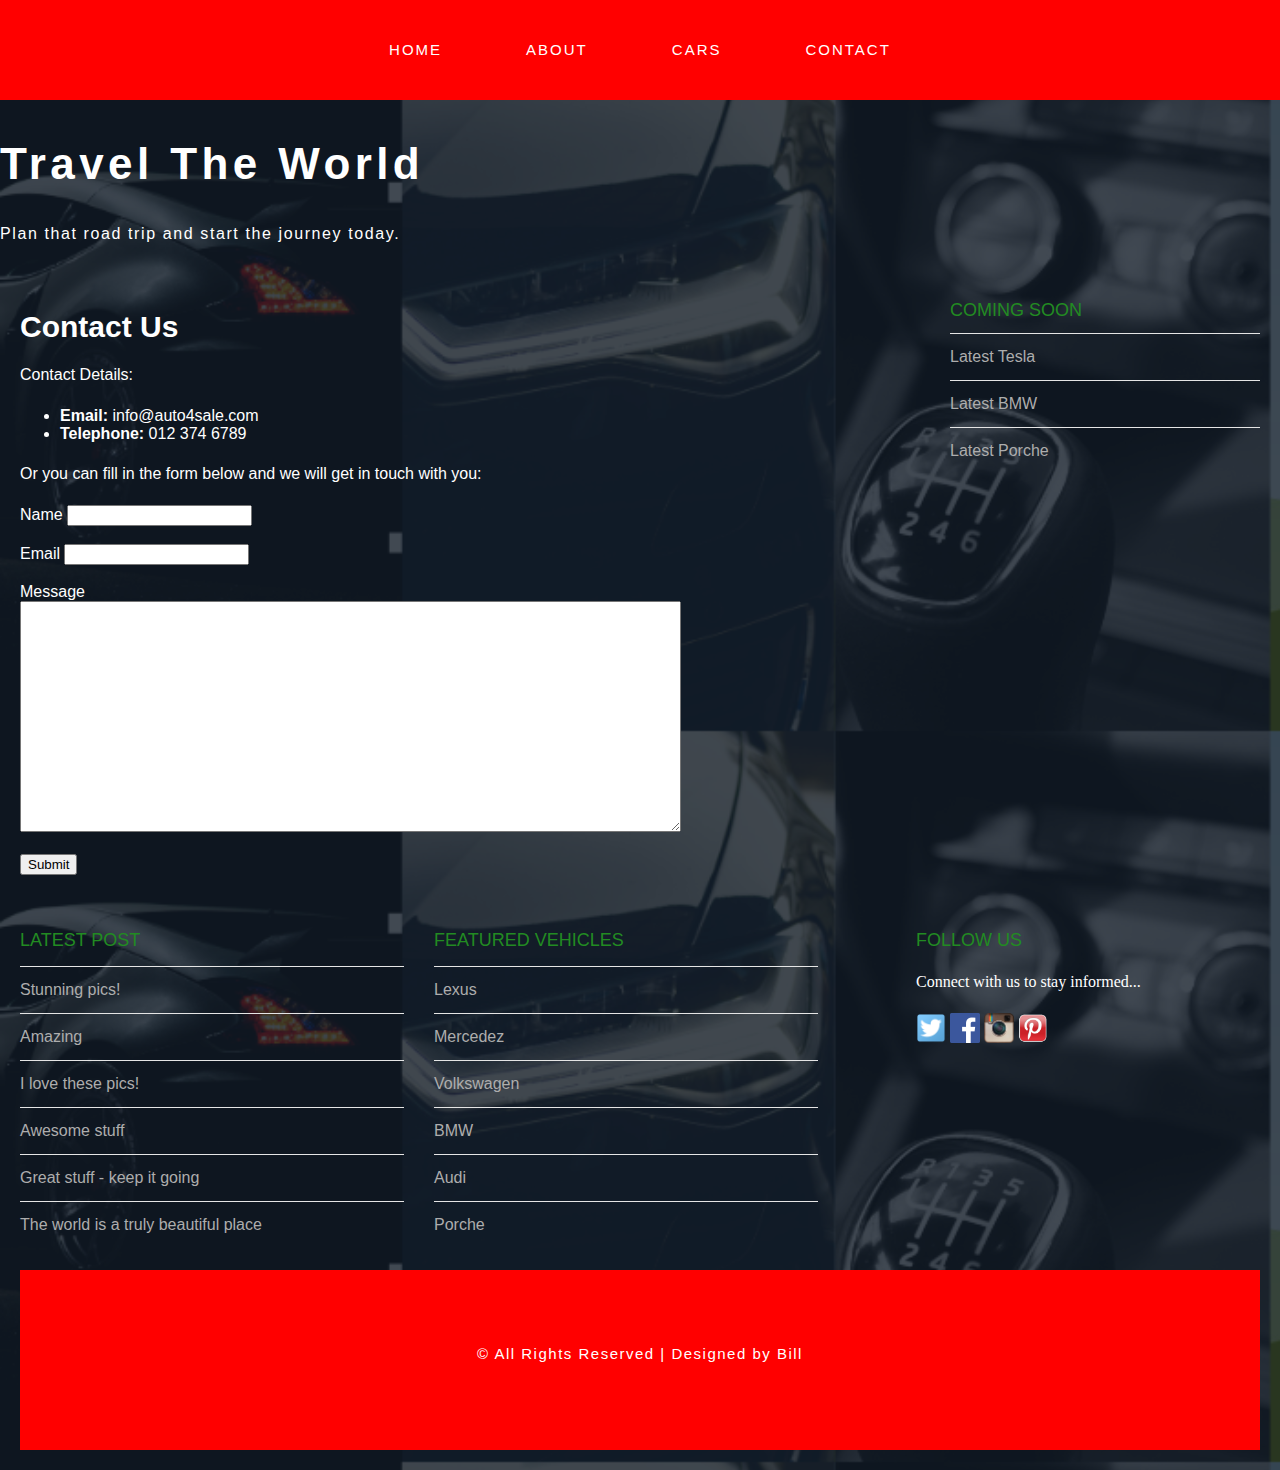
==== contact.html @ 411eb407 "Add files via upload" ====
<!DOCTYPE html>
<html>
    <head>
        <title>Auto4 Sale</title>
        <link rel="stylesheet" href="style.css">
    </head>
    <body>
        <div id="menu">
            <ul>
                <li><a href="index.html">Home</a></li>
                <li><a href="about.html">About</a></li>
                <li><a href="cars.html">Cars</a></li>
                <li><a href="#">Contact</a></li>
            </ul>
        </div>
        
        <div id="header">
            <h1>Travel The World</h1>
            <p>Plan that road trip and start the journey today.</p>
        </div>
        
        <div id="page">
            <div id="content">
                <h2>Contact Us</h2>
                <p>Contact Details:</p>
                <ul class="style1">
                    <li><b>Email:</b> info@auto4sale.com</li>
                    <li><b>Telephone:</b> 012 374 6789</li>
                </ul>

                <p>Or you can fill in the form below and we will get in touch with you:</p>
                <form>
                    Name                    <input type="text" /><br/><br/>
                    Email                    <input type="email" /><br/><br/>
                    Message<br> <textarea cols="80" rows="15"></textarea><br/><br/>
                    <input type="submit" value="Submit"/>
                </form>
            </div>
            
            <div id="sidebar">
                <h2>COMING SOON</h2>
                <ul class="styled">
                    <li>Latest Tesla</li>
                    <li>Latest BMW</li>
                    <li>Latest Porche</li>
                </ul>
            </div>
        </div>
        
        <div id="footer">
        <div id="box1">
            <h2>Latest Post</h2>
            <ul class="styled">
                <li><a href="#">Stunning pics!</a></li>
                <li><a href="#">Amazing</a></li>
                <li><a href="#">I love these pics!</a></li>
                <li><a href="#">Awesome stuff</a></li>
                <li><a href="#">Great stuff - keep it going</a></li>
                <li><a href="#">The world is a truly beautiful place</a></li>
             </ul>
         </div>
        
        <div id="box2">
            <h2>FEATURED VEHICLES</h2>
            <ul class="styled">
                <li>Lexus</li>
                <li>Mercedez</li>
                <li>Volkswagen</li>
                <li>BMW</li>
                <li>Audi</li>
                <li>Porche</li>
             </ul>
         </div>
        
        <div id="box3">
            <h2>Follow Us</h2>
            <p>Connect with us to stay informed...</p>
            <a href="#"><img src="images/twitter.png" height="30"/></a>
            <a href="#"><img src="images/facebook.png" height="30"/></a>
            <a href="#"><img src="images/instagram.png" height="30"/></a>
            <a href="#"><img src="images/pinterest.png" height="30"/></a>
        </div>
    </div>
        
        <div id="copyright">
            <p>&copy; All Rights Reserved | Designed by Bill</p>
        </div>
    
    </body>
</html>
---- style.css ----
/* ********************************************************************************** */
/* Universal style                                                                    */
/* ********************************************************************************** */

body{
    margin: 0;
    background-image: url("images/body background.png");
    background-size: contain;
    background-repeat: repeat-y;
}

p{
    line-height: 190%;
}

a{
    text-decoration: none;
    color: teal;
}

/* ********************************************************************************** */
/* Menu                                                                               */
/* ********************************************************************************** */

#menu{
    background-color: red;
    height: 100px;
}

#menu ul{
    margin: 0;
    padding: 0;
    list-style-type: none;
    text-align: center;
}

#menu li{
    display: inline-block;
}

#menu a{
    letter-spacing: 2px;
    text-decoration: none;text-align: center;
    text-transform: uppercase;
    font-size: 15px;
    line-height: 100px;
    color: #ffffff;
    font-family: sans-serif;
    
    padding: 0 40px;
    border: none;
    display: block;
}

#menu a:hover{
    background color: red;
}

/* ********************************************************************************** */
/* Header                                                                             */
/* ********************************************************************************** */

#header h1{
    letter-spacing: 0.1em;
    font-size: 44px;
    padding-top: 10px;
    color: #ffffff;
    font-family: sans-serif;
}

#header h2{
    font-size: 32px;
    font-family: sans-serif;
    font-weight: bold;
    color: white;
}

#header p{
    letter-spacing: 0.1em;
    font-family: sans-serif;
    font-size: 16px;
    color: white;
}

/* ********************************************************************************** */
/* Page                                                                               */
/* ********************************************************************************** */

#page{
    min-height: 400px;
    padding: 20px;
}

#page h2{
    margin-bottom: 12px;
    text-transform: inherit;
    font-weight: bold;
    font-size: 30px;
    color: white;
    font-family: sans-serif;
}

#page p{
    color: white;
    font-size: 16px;
    font-family: sans-serif;
}

/* CONTENT */

#content{
    float: left;
    width: 70%;
    color: white;
    font-family: sans-serif;
}

/* SaIDEBAR */

#sidebar{
    float: right;
    width: 25%;
}

#sidebar h2{
    font-size: 18px;
    font-family: sans-serif;
    font-weight: 200;
    color: forestgreen;
}

/* Lists */

ul.styled{
    margin: 0;
    padding: 0;
    list-style-type: none;
}

ul.styled li{
    border-top: 1px solid #e5e5e5;
    padding: 14px 0px;
    font-family: sans-serif;
    color: #adadad;
}

/* ********************************************************************************** */
/* Footer                                                                             */
/* ********************************************************************************** */

#footer{
    width: 100%;
    height: 340px;
    padding-top: 40px;
    padding-left: 20px;
    clear: both;
}

#footer h2{
    font-size: 18px;
    font-weight: 400;
    text-transform: uppercase;
    font-family: sans-serif;
    color: forestgreen;
}

#footer p{
    color: white;
}

#footer a{
    font-family: sans-serif;
    color: #adadad;
}

#box1{
    float: left;
    width: 30%;
    padding-right: 30px;
}

#box2{
    float: left;
    width: 30%;
    padding-right: 30px;
}

#box3{
    float: right;
    width: 30%;
    padding-left: 30px;
}

/* ********************************************************************************** */
/* Copyright                                                                          */
/* ********************************************************************************** */

#copyright{
    height: 180px;
    margin-left: 20px;
    margin-right: 20px;
    margin-bottom: 20px;
    text-align: center;
    background-color: red;
    font-family: sans-serif;
}

#copyright p{
    font-size: 15px;
    padding-top: 70px;
    letter-spacing: 0.1em;
    color: #ffffff;
}

/* ********************************************************************************** */
/* Cars                                                                               */
/* ********************************************************************************** */

#cars {
    vertical-align: top;
    display: inline-block;
    width: 200px;
}

#cars img {
    width: 120px;
    margin: 12px;
    -moz-transition: -moz-transform 0.5s ease-in;
    -webkit-transition: -webkit-transform 0.5s ease-in;
    -o-transition: -o-transform 0.5s ease-in;
}

#cars img:hover{
    -moz-transform: scale(3);
    -webkit-transform: scale(3);
    -o-transform: scale(3);
}
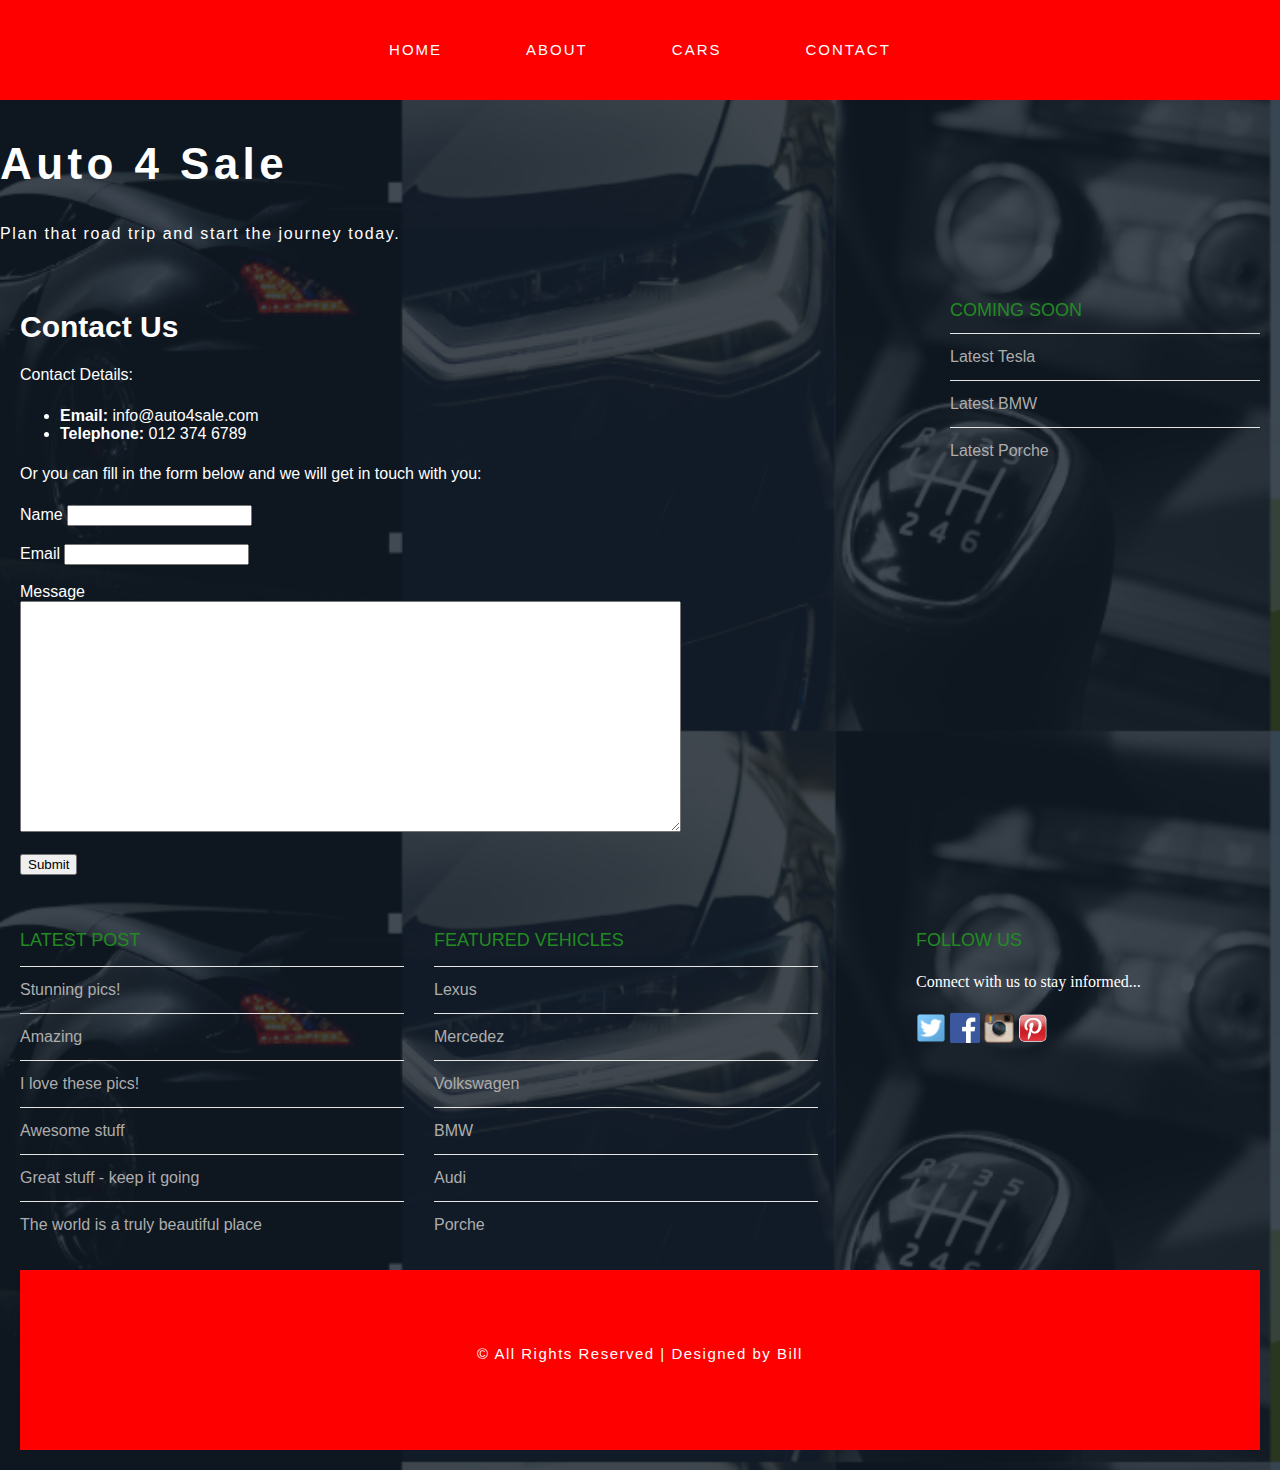
==== commit 2daa95d7: "Update contact.html" ====
--- a/contact.html
+++ b/contact.html
@@ -15,7 +15,7 @@
         </div>
         
         <div id="header">
-            <h1>Travel The World</h1>
+            <h1>Auto 4 Sale</h1>
             <p>Plan that road trip and start the journey today.</p>
         </div>
         
@@ -87,4 +87,4 @@
         </div>
     
     </body>
-</html>+</html>
